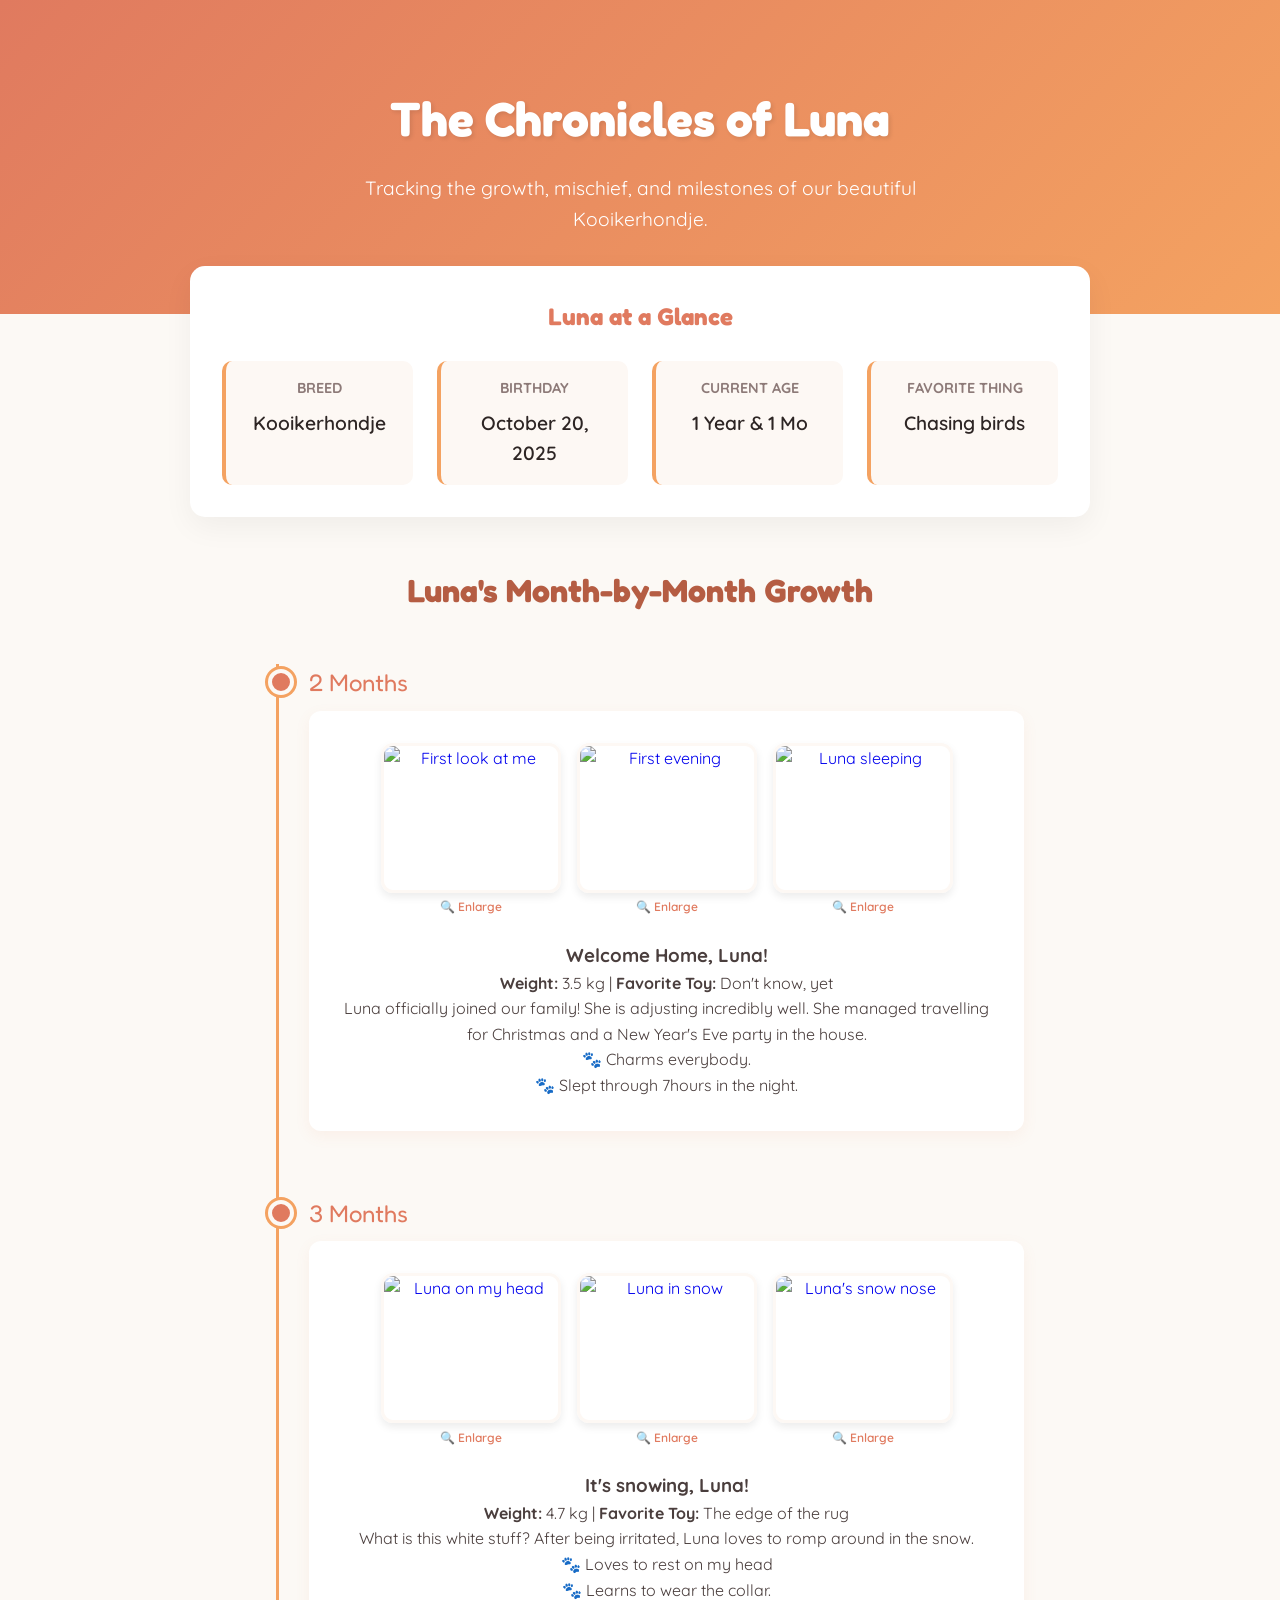
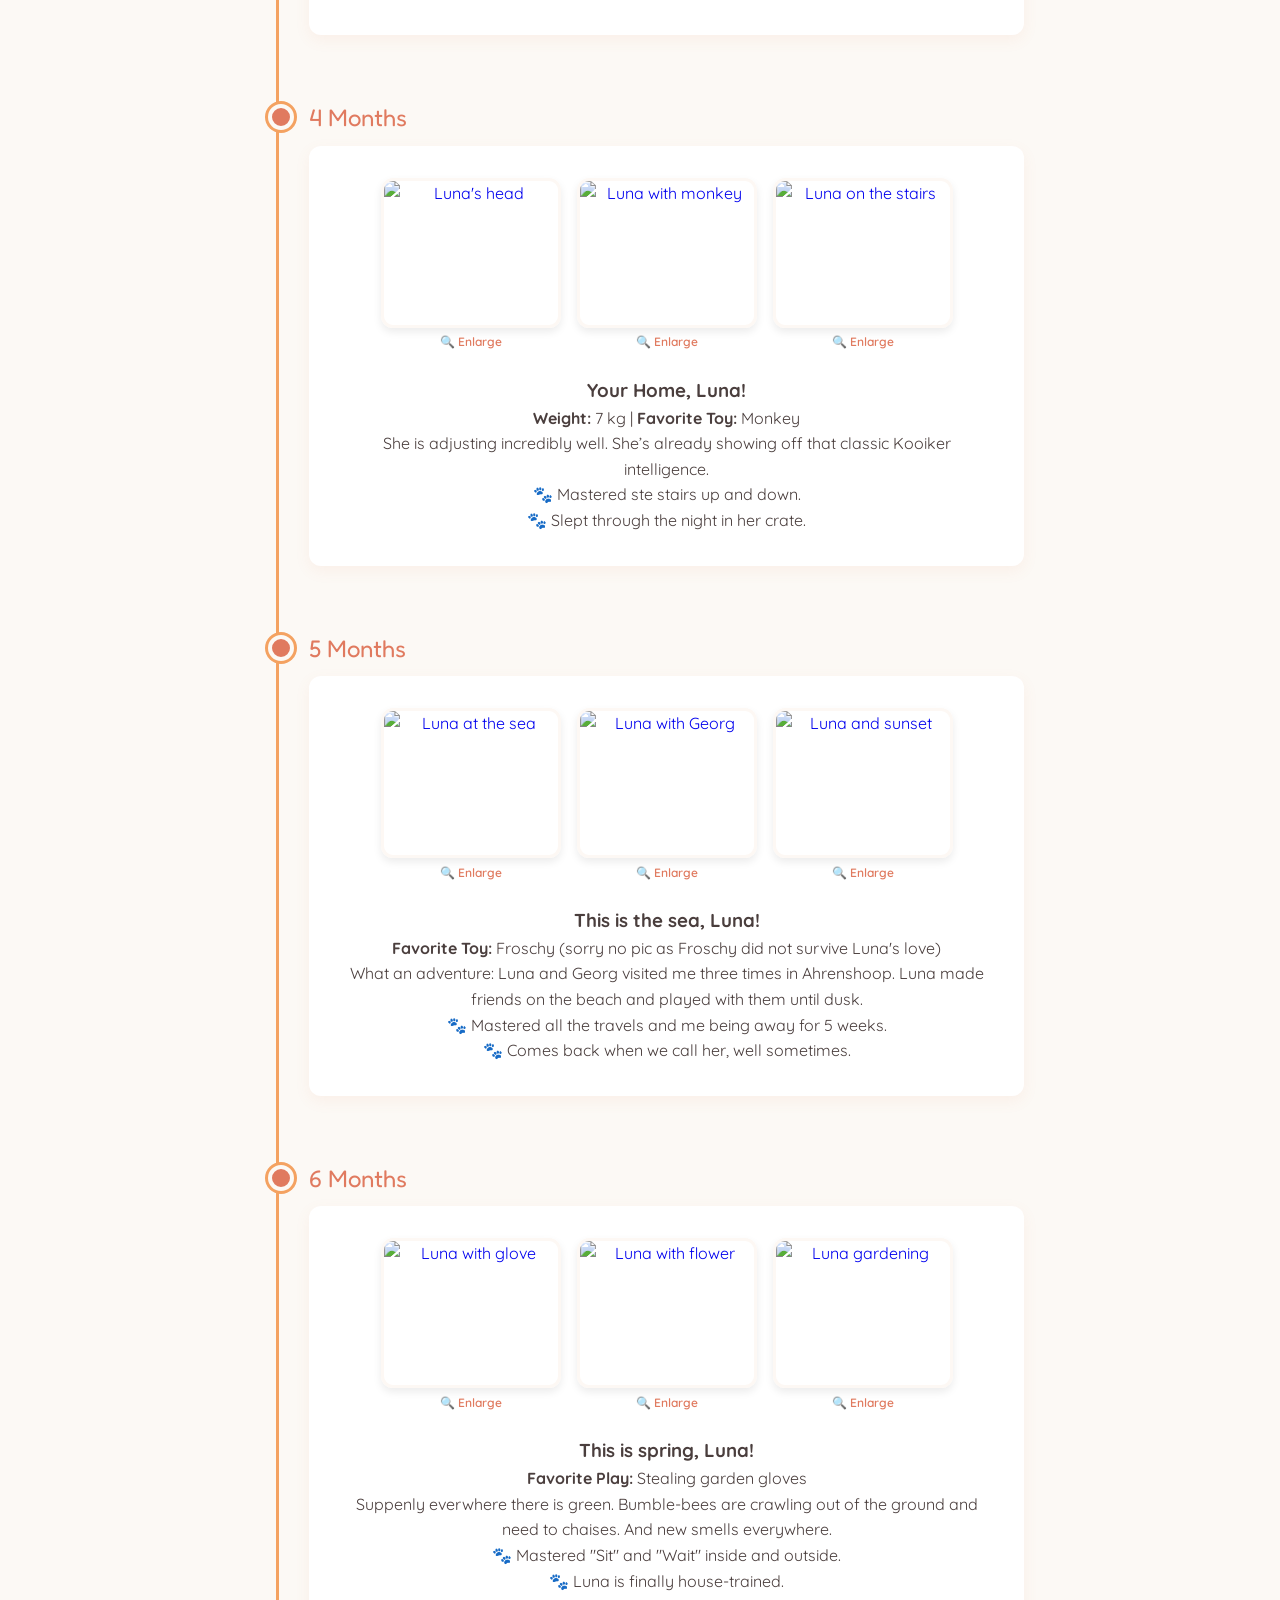
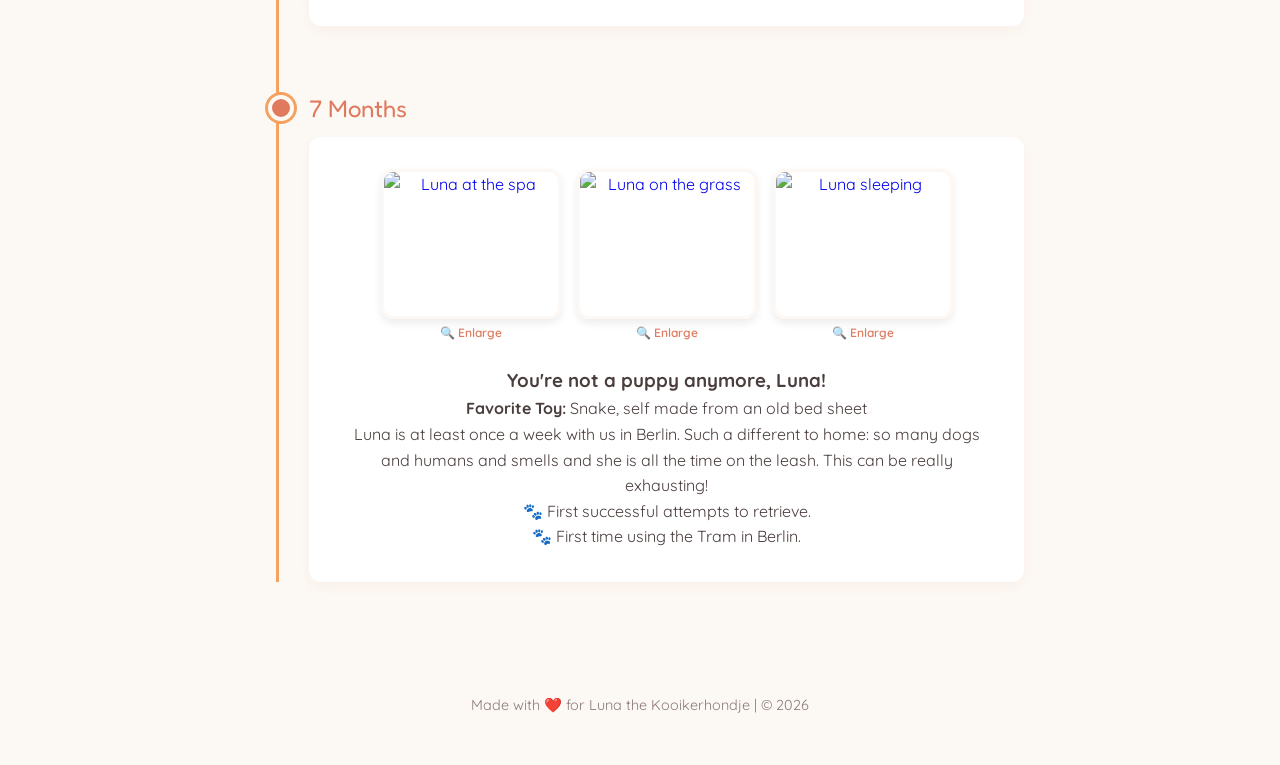
==== index.html @ 8d8fcbf7 "Rename index.html.html to index.html" ====
<!DOCTYPE html>
<html lang="en">
<head>
    <meta charset="UTF-8">
    <meta name="viewport" content="width=device-width, initial-scale=1.0">
    <title>Luna's Journey | Kooikerhondje Chronicles</title>
    <link rel="stylesheet" href="style.css">
    <link href="https://fonts.googleapis.com/css2?family=Fredoka+One&family=Quicksand:wght@400;600&display=swap" rel="stylesheet">
</head>
<body>

    <header class="hero">
        <div class="hero-content">
            <h1>The Chronicles of Luna</h1>
            <p>Tracking the growth, mischief, and milestones of our beautiful Kooikerhondje.</p>
        </div>
    </header>

    <section class="stats-container">
        <h2>Luna at a Glance</h2>
        <div class="stats-grid">
            <div class="stat-card">
                <h3>Breed</h3>
                <p>Kooikerhondje</p>
            </div>
            <div class="stat-card">
                <h3>Birthday</h3>
                <p>October 20, 2025</p> </div>
            <div class="stat-card">
    <h3>Current Age</h3>
    <p id="luna-age">Calculating...</p> </div>
            <div class="stat-card">
                <h3>Favorite Thing</h3>
                <p>Chasing birds</p>
            </div>
        </div>
    </section>

<main class="timeline-container">
        <h2>Luna's Month-by-Month Growth</h2>
        
        <div class="timeline">
            
           <div class="timeline-item">
    <div class="timeline-date">2 Months</div>
    <div class="timeline-content">
        
        <div class="month-photo-grid">
            
            <div class="photo-item">
                <a href="#img-m2-1" class="thumbnail-link">
                    <img src="luna2a.jpeg" alt="First look at me" class="timeline-img-small">
                    <span class="zoom-hint">🔍 Enlarge</span>
                </a>
                <div id="img-m2-1" class="lightbox">
                    <a href="#close" class="lightbox-close"></a>
                    <div class="lightbox-content">
                        <img src="luna2a.jpeg" alt="First look at me">
                        <a href="#close" class="close-button">&times; Close</a>
                    </div>
                </div>
            </div>

            <div class="photo-item">
                <a href="#img-m2-2" class="thumbnail-link">
                    <img src="luna2b.jpeg" alt="First evening" class="timeline-img-small">
                    <span class="zoom-hint">🔍 Enlarge</span>
                </a>
                <div id="img-m2-2" class="lightbox">
                    <a href="#close" class="lightbox-close"></a>
                    <div class="lightbox-content">
                        <img src="luna2b.jpeg" alt="First evening">
                        <a href="#close" class="close-button">&times; Close</a>
                    </div>
                </div>
            </div>

            <div class="photo-item">
                <a href="#img-m2-3" class="thumbnail-link">
                    <img src="luna2c.jpeg" alt="Luna sleeping" class="timeline-img-small">
                    <span class="zoom-hint">🔍 Enlarge</span>
                </a>
                <div id="img-m2-3" class="lightbox">
                    <a href="#close" class="lightbox-close"></a>
                    <div class="lightbox-content">
                        <img src="luna2c.jpeg" alt="Luna sleeping">
                        <a href="#close" class="close-button">&times; Close</a>
                    </div>
                </div>
            </div>

        </div> <h3>Welcome Home, Luna!</h3>
        <p class="stats-line"><strong>Weight:</strong> 3.5 kg | <strong>Favorite Toy:</strong> Don't know, yet</p>
        <p>Luna officially joined our family! She is adjusting incredibly well. She managed travelling for Christmas and a New Year's Eve party in the house.</p>
            <p>🐾 Charms everybody.</p>
            <p>🐾 Slept through 7hours in the night.</p>
        
    </div>
</div>

           <div class="timeline-item">
    <div class="timeline-date">3 Months</div>
    <div class="timeline-content">
        
        <div class="month-photo-grid">
            
            <div class="photo-item">
                <a href="#img-m3-1" class="thumbnail-link">
                    <img src="luna3a.jpeg" alt="Luna on my head" class="timeline-img-small">
                    <span class="zoom-hint">🔍 Enlarge</span>
                </a>
                <div id="img-m3-1" class="lightbox">
                    <a href="#close" class="lightbox-close"></a>
                    <div class="lightbox-content">
                        <img src="luna3a.jpeg" alt="Luna on my head">
                        <a href="#close" class="close-button">&times; Close</a>
                    </div>
                </div>
            </div>

            <div class="photo-item">
                <a href="#img-m3-2" class="thumbnail-link">
                    <img src="luna3b.jpeg" alt="Luna in snow" class="timeline-img-small">
                    <span class="zoom-hint">🔍 Enlarge</span>
                </a>
                <div id="img-m3-2" class="lightbox">
                    <a href="#close" class="lightbox-close"></a>
                    <div class="lightbox-content">
                        <img src="luna3b.jpeg" alt="Luna in snow">
                        <a href="#close" class="close-button">&times; Close</a>
                    </div>
                </div>
            </div>

            <div class="photo-item">
                <a href="#img-m3-3" class="thumbnail-link">
                    <img src="luna3c.jpeg" alt="Luna's snow nose" class="timeline-img-small">
                    <span class="zoom-hint">🔍 Enlarge</span>
                </a>
                <div id="img-m3-3" class="lightbox">
                    <a href="#close" class="lightbox-close"></a>
                    <div class="lightbox-content">
                        <img src="luna3c.jpeg" alt="Luna's snow nose">
                        <a href="#close" class="close-button">&times; Close</a>
                    </div>
                </div>
            </div>

        </div> <h3>It's snowing, Luna!</h3>
        <p class="stats-line"><strong>Weight:</strong> 4.7 kg | <strong>Favorite Toy:</strong> The edge of the rug</p>
        <p>What is this white stuff? After being irritated, Luna loves to romp around in the snow.</p>
	<p>🐾 Loves to rest on my head</p>
                          <p>🐾 Learns to wear the collar.</p>
           </div>
</div>

           <div class="timeline-item">
    <div class="timeline-date">4 Months</div>
    <div class="timeline-content">
        
        <div class="month-photo-grid">
            
            <div class="photo-item">
                <a href="#img-m4-1" class="thumbnail-link">
                    <img src="luna4a.jpeg" alt="Luna's head" class="timeline-img-small">
                    <span class="zoom-hint">🔍 Enlarge</span>
                </a>
                <div id="img-m4-1" class="lightbox">
                    <a href="#close" class="lightbox-close"></a>
                    <div class="lightbox-content">
                        <img src="luna4a.jpeg" alt="Luna's head">
                        <a href="#close" class="close-button">&times; Close</a>
                    </div>
                </div>
            </div>

            <div class="photo-item">
                <a href="#img-m4-2" class="thumbnail-link">
                    <img src="luna4b.jpeg" alt="Luna with monkey" class="timeline-img-small">
                    <span class="zoom-hint">🔍 Enlarge</span>
                </a>
                <div id="img-m4-2" class="lightbox">
                    <a href="#close" class="lightbox-close"></a>
                    <div class="lightbox-content">
                        <img src="luna4b.jpeg" alt="Luna with monkey">
                        <a href="#close" class="close-button">&times; Close</a>
                    </div>
                </div>
            </div>

            <div class="photo-item">
                <a href="#img-m4-3" class="thumbnail-link">
                    <img src="luna4c.jpeg" alt="Luna on the stairs" class="timeline-img-small">
                    <span class="zoom-hint">🔍 Enlarge</span>
                </a>
                <div id="img-m4-3" class="lightbox">
                    <a href="#close" class="lightbox-close"></a>
                    <div class="lightbox-content">
                        <img src="luna4c.jpeg" alt="Luna on the stairs">
                        <a href="#close" class="close-button">&times; Close</a>
                    </div>
                </div>
            </div>

        </div> <h3>Your Home, Luna!</h3>
        <p class="stats-line"><strong>Weight:</strong> 7 kg | <strong>Favorite Toy:</strong> Monkey</p>
        <p>She is adjusting incredibly well. She’s already showing off that classic Kooiker intelligence.</p>
                 <p>🐾 Mastered ste stairs up and down.</p>
            <p>🐾 Slept through the night in her crate.</p>
     
    </div>
</div>

           <div class="timeline-item">
    <div class="timeline-date">5 Months</div>
    <div class="timeline-content">
        
        <div class="month-photo-grid">
            
            <div class="photo-item">
                <a href="#img-m5-1" class="thumbnail-link">
                    <img src="luna5a.jpeg" alt="Luna at the sea" class="timeline-img-small">
                    <span class="zoom-hint">🔍 Enlarge</span>
                </a>
                <div id="img-m5-1" class="lightbox">
                    <a href="#close" class="lightbox-close"></a>
                    <div class="lightbox-content">
                        <img src="luna5a.jpeg" alt="Luna at the sea">
                        <a href="#close" class="close-button">&times; Close</a>
                    </div>
                </div>
            </div>

            <div class="photo-item">
                <a href="#img-m5-2" class="thumbnail-link">
                    <img src="luna5b.jpeg" alt="Luna with Georg" class="timeline-img-small">
                    <span class="zoom-hint">🔍 Enlarge</span>
                </a>
                <div id="img-m5-2" class="lightbox">
                    <a href="#close" class="lightbox-close"></a>
                    <div class="lightbox-content">
                        <img src="luna5b.jpeg" alt="Luna with Georg">
                        <a href="#close" class="close-button">&times; Close</a>
                    </div>
                </div>
            </div>

            <div class="photo-item">
                <a href="#img-m5-3" class="thumbnail-link">
                    <img src="luna5c.jpeg" alt="Luna and sunset" class="timeline-img-small">
                    <span class="zoom-hint">🔍 Enlarge</span>
                </a>
                <div id="img-m5-3" class="lightbox">
                    <a href="#close" class="lightbox-close"></a>
                    <div class="lightbox-content">
                        <img src="luna5c.jpeg" alt="Luna and sunset">
                        <a href="#close" class="close-button">&times; Close</a>
                    </div>
                </div>
            </div>

        </div> <h3>This is the sea, Luna!</h3>
        <p class="stats-line"> <strong>Favorite Toy:</strong> Froschy (sorry no pic as Froschy did not survive Luna's love)</p>
        <p>What an adventure: Luna and Georg visited me three times in Ahrenshoop. Luna made friends on the beach and played with them until dusk.</p>
    
            <p>🐾 Mastered all the travels and me being away for 5 weeks.</p>
            <p>🐾 Comes back when we call her, well sometimes.</p>
        
    </div>
</div>

           <div class="timeline-item">
    <div class="timeline-date">6 Months</div>
    <div class="timeline-content">
        
        <div class="month-photo-grid">
            
            <div class="photo-item">
                <a href="#img-m6-1" class="thumbnail-link">
                    <img src="luna6a.jpg" alt="Luna with glove" class="timeline-img-small">
                    <span class="zoom-hint">🔍 Enlarge</span>
                </a>
                <div id="img-m6-1" class="lightbox">
                    <a href="#close" class="lightbox-close"></a>
                    <div class="lightbox-content">
                        <img src="luna6a.jpg" alt="Luna with glove">
                        <a href="#close" class="close-button">&times; Close</a>
                    </div>
                </div>
            </div>

            <div class="photo-item">
                <a href="#img-m6-2" class="thumbnail-link">
                    <img src="luna6b.jpeg" alt="Luna with flower" class="timeline-img-small">
                    <span class="zoom-hint">🔍 Enlarge</span>
                </a>
                <div id="img-m6-2" class="lightbox">
                    <a href="#close" class="lightbox-close"></a>
                    <div class="lightbox-content">
                        <img src="luna6b.jpeg" alt="Luna with flower">
                        <a href="#close" class="close-button">&times; Close</a>
                    </div>
                </div>
            </div>

            <div class="photo-item">
                <a href="#img-m6-3" class="thumbnail-link">
                    <img src="luna6c.jpeg" alt="Luna gardening" class="timeline-img-small">
                    <span class="zoom-hint">🔍 Enlarge</span>
                </a>
                <div id="img-m6-3" class="lightbox">
                    <a href="#close" class="lightbox-close"></a>
                    <div class="lightbox-content">
                        <img src="luna6c.jpeg" alt="Luna gardening">
                        <a href="#close" class="close-button">&times; Close</a>
                    </div>
                </div>
            </div>

        </div> <h3>This is spring, Luna!</h3>
        <p class="stats-line"> <strong>Favorite Play:</strong> Stealing garden gloves</p>
        <p>Suppenly everwhere there is green. Bumble-bees are crawling out of the ground and need to chaises. And new smells everywhere.</p>
 
            <p>🐾 Mastered "Sit" and "Wait" inside and outside.</p>
            <p>🐾 Luna is finally house-trained.</p>
       
    </div>
</div>

           <div class="timeline-item">
    <div class="timeline-date">7 Months</div>
    <div class="timeline-content">
        
        <div class="month-photo-grid">
            
            <div class="photo-item">
                <a href="#img-m7-1" class="thumbnail-link">
                    <img src="luna7a.jpg" alt="Luna at the spa" class="timeline-img-small">
                    <span class="zoom-hint">🔍 Enlarge</span>
                </a>
                <div id="img-m7-1" class="lightbox">
                    <a href="#close" class="lightbox-close"></a>
                    <div class="lightbox-content">
                        <img src="luna7a.jpg" alt="Luna at the spa">
                        <a href="#close" class="close-button">&times; Close</a>
                    </div>
                </div>
            </div>

            <div class="photo-item">
                <a href="#img-m7-2" class="thumbnail-link">
                    <img src="luna7b.jpeg" alt="Luna on the grass" class="timeline-img-small">
                    <span class="zoom-hint">🔍 Enlarge</span>
                </a>
                <div id="img-m7-2" class="lightbox">
                    <a href="#close" class="lightbox-close"></a>
                    <div class="lightbox-content">
                        <img src="luna7b.jpeg" alt="Luna on the grass">
                        <a href="#close" class="close-button">&times; Close</a>
                    </div>
                </div>
            </div>

            <div class="photo-item">
                <a href="#img-m7-3" class="thumbnail-link">
                    <img src="luna7c.jpeg" alt="Luna sleeping" class="timeline-img-small">
                    <span class="zoom-hint">🔍 Enlarge</span>
                </a>
                <div id="img-m7-3" class="lightbox">
                    <a href="#close" class="lightbox-close"></a>
                    <div class="lightbox-content">
                        <img src="luna7c.jpeg" alt="Luna sleeping">
                        <a href="#close" class="close-button">&times; Close</a>
                    </div>
                </div>
            </div>

        </div> <h3>You're not a puppy anymore, Luna!</h3>
        <p class="stats-line"> <strong>Favorite Toy:</strong> Snake, self made from an old bed sheet </p>
        <p>Luna is at least once a week with us in Berlin. Such a different to home: so many dogs and humans and smells and she is all the time on the leash. This can be really exhausting! </p>
        
            <p>🐾 First successful attempts to retrieve.</p>
            <p>🐾 First time using the Tram in Berlin.</p>
        
    </div>
</div>

    </main>

    <footer>
        <p>Made with ❤️ for Luna the Kooikerhondje | &copy; 2026</p>
    </footer>
<script>
        document.addEventListener("DOMContentLoaded", function() {
            // 1. SET LUNA'S BIRTHDAY HERE: (Year, Month - 1, Day)
            // March = 2, April = 3, May = 4, June = 5...
            const birthDate = new Date(2025, 9, 20); 

            const today = new Date();
            
            // Calculate total months difference
            let months = (today.getFullYear() - birthDate.getFullYear()) * 12;
            months -= birthDate.getMonth();
            months += today.getMonth();
            
            // Adjust if the current day of the month hasn't reached her birth day yet
            if (today.getDate() < birthDate.getDate()) {
                months--;
            }

            // Display the result
            const ageElement = document.getElementById("luna-age");
            if (months < 0) {
                ageElement.innerText = "Not born yet!";
            } else if (months === 0) {
                // If she's under a month old, show weeks instead
                const diffTime = Math.abs(today - birthDate);
                const diffDays = Math.ceil(diffTime / (1000 * 60 * 60 * 24));
                const weeks = Math.floor(diffDays / 7);
                ageElement.innerText = weeks === 1 ? "1 Week" : weeks + " Weeks";
            } else if (months === 1) {
                ageElement.innerText = "1 Month";
            } else if (months >= 12) {
                // If she's over a year old, show years and months
                const years = Math.floor(months / 12);
                const remainingMonths = months % 12;
                let ageString = years === 1 ? "1 Year" : years + " Years";
                if (remainingMonths > 0) {
                    ageString += ` & ${remainingMonths} ` + (remainingMonths === 1 ? "Mo" : "Mos");
                }
                ageElement.innerText = ageString;
            } else {
                ageElement.innerText = months + " Months";
            }
        });
    </script>
</body>
</body>
</html>
---- style.css ----
/* Global Reset & Fonts */
* {
    box-sizing: border-box;
    margin: 0;
    padding: 0;
}

body {
    font-family: 'Quicksand', sans-serif;
    background-color: #fcf9f5;
    color: #4a3e3d;
    line-height: 1.6;
}

/* Hero Section */
.hero {
    background: linear-gradient(135deg, #e07a5f 0%, #f4a261 100%);
    color: white;
    text-align: center;
    padding: 5rem 1rem;
}

.hero h1 {
    font-family: 'Fredoka One', cursive;
    font-size: 3rem;
    margin-bottom: 1rem;
    text-shadow: 2px 2px 4px rgba(0,0,0,0.1);
}

.hero p {
    font-size: 1.2rem;
    max-width: 600px;
    margin: 0 auto;
}

/* Stats Dashboard */
.stats-container {
    max-width: 900px;
    margin: -3rem auto 3rem auto;
    background: white;
    padding: 2rem;
    border-radius: 15px;
    box-shadow: 0 10px 30px rgba(0,0,0,0.05);
    text-align: center;
}

.stats-container h2 {
    font-family: 'Fredoka One', cursive;
    color: #e07a5f;
    margin-bottom: 1.5rem;
}

.stats-grid {
    display: grid;
    grid-template-columns: repeat(auto-fit, minmax(180px, 1fr));
    gap: 1.5rem;
}

.stat-card {
    background: #fdf8f4;
    padding: 1rem;
    border-radius: 10px;
    border-left: 4px solid #f4a261;
}

.stat-card h3 {
    font-size: 0.9rem;
    text-transform: uppercase;
    color: #8d7a78;
    margin-bottom: 0.5rem;
}

.stat-card p {
    font-size: 1.2rem;
    font-weight: 600;
    color: #2d2524;
}

/* Timeline Layout & Warm Colors */
.timeline-container {
    max-width: 800px;
    margin: 0 auto;
    padding: 0 1rem;
}

.timeline-container h2 {
    text-align: center;
    font-family: 'Fredoka One', cursive;
    color: #b55d43; /* Warm terracotta */
    margin-bottom: 3rem;
    font-size: 2rem;
}

.timeline {
    position: relative;
    border-left: 3px solid #f4a261;
    margin-left: 20px;
    padding-left: 30px;
}

.timeline-item {
    position: relative;
    margin-bottom: 4rem;
}

.timeline-item::before {
    content: '';
    position: absolute;
    left: -41px;
    top: 5px;
    background: #e07a5f;
    border: 4px solid #fcf9f5;
    width: 18px;
    height: 18px;
    border-radius: 50%;
    box-shadow: 0 0 0 3px #f4a261;
}

.timeline-date {
    font-family: 'Fredoka One', cursive;
    font-size: 1.5rem;
    color: #e07a5f;
    margin-bottom: 0.5rem;
}

.timeline-content {
    background: white;
    padding: 2rem;
    border-radius: 12px;
    box-shadow: 0 5px 15px rgba(224, 122, 95, 0.08); /* Warm shadow */
    text-align: center; /* Centers the image and text nicely */
}

/* Multi-Photo Grid Styling */
.month-photo-grid {
    display: flex;
    flex-wrap: wrap;
    justify-content: center;
    gap: 1rem;
    margin-bottom: 1.5rem;
}

.photo-item {
    flex: 1;
    min-width: 140px;
    max-width: 180px; /* Limits how big they get if there's only one photo */
}

.thumbnail-link {
    display: block;
    text-decoration: none;
    transition: transform 0.2s ease;
}

.thumbnail-link:hover {
    transform: scale(1.05);
}

.timeline-img-small {
    width: 100%;
    height: 150px; /* Slightly smaller to fit nicely in a row */
    object-fit: cover;
    border-radius: 12px;
    border: 3px solid #fdf8f4;
    box-shadow: 0 4px 8px rgba(0,0,0,0.08);
    display: block;
    margin-bottom: 0.3rem;
}

.zoom-hint {
    font-size: 0.75rem;
    color: #e07a5f;
    font-weight: 600;
    display: block;
    text-align: center;
}
/* --- THE ENLARGE EFFECT (LIGHTBOX) --- */
.lightbox {
    position: fixed;
    top: 0;
    left: 0;
    width: 100vw;
    height: 100vh;
    background: rgba(45, 37, 36, 0.85); /* Warm dark overlay */
    z-index: 999;
    opacity: 0;
    pointer-events: none;
    transition: opacity 0.3s ease;
    display: flex;
    justify-content: center;
    align-items: center;
}

/* When the thumbnail is clicked, show the lightbox */
.lightbox:target {
    opacity: 1;
    pointer-events: auto;
}

/* Click anywhere outside the photo to close */
.lightbox-close {
    position: absolute;
    top: 0;
    left: 0;
    width: 100%;
    height: 100%;
    cursor: default;
}

.lightbox-content {
    position: relative;
    max-width: 85%;
    max-height: 80%;
    background: white;
    padding: 10px;
    border-radius: 8px;
    box-shadow: 0 10px 25px rgba(0,0,0,0.3);
    text-align: right;
}

.lightbox-content img {
    max-width: 100%;
    max-height: 70vh;
    display: block;
    border-radius: 4px;
}

.close-button {
    display: inline-block;
    margin-top: 10px;
    color: #e07a5f;
    text-decoration: none;
    font-weight: bold;
    font-family: 'Fredoka One', cursive;
}

/* Footer */
footer {
    text-align: center;
    padding: 3rem 1rem;
    color: #8d7a78;
    font-size: 0.9rem;
}

/* Responsive adjustments */
@media (max-width: 600px) {
    .hero h1 { font-size: 2.2rem; }
    .timeline { margin-left: 10px; padding-left: 20px; }
    .timeline-item::before { left: -31px; }
}
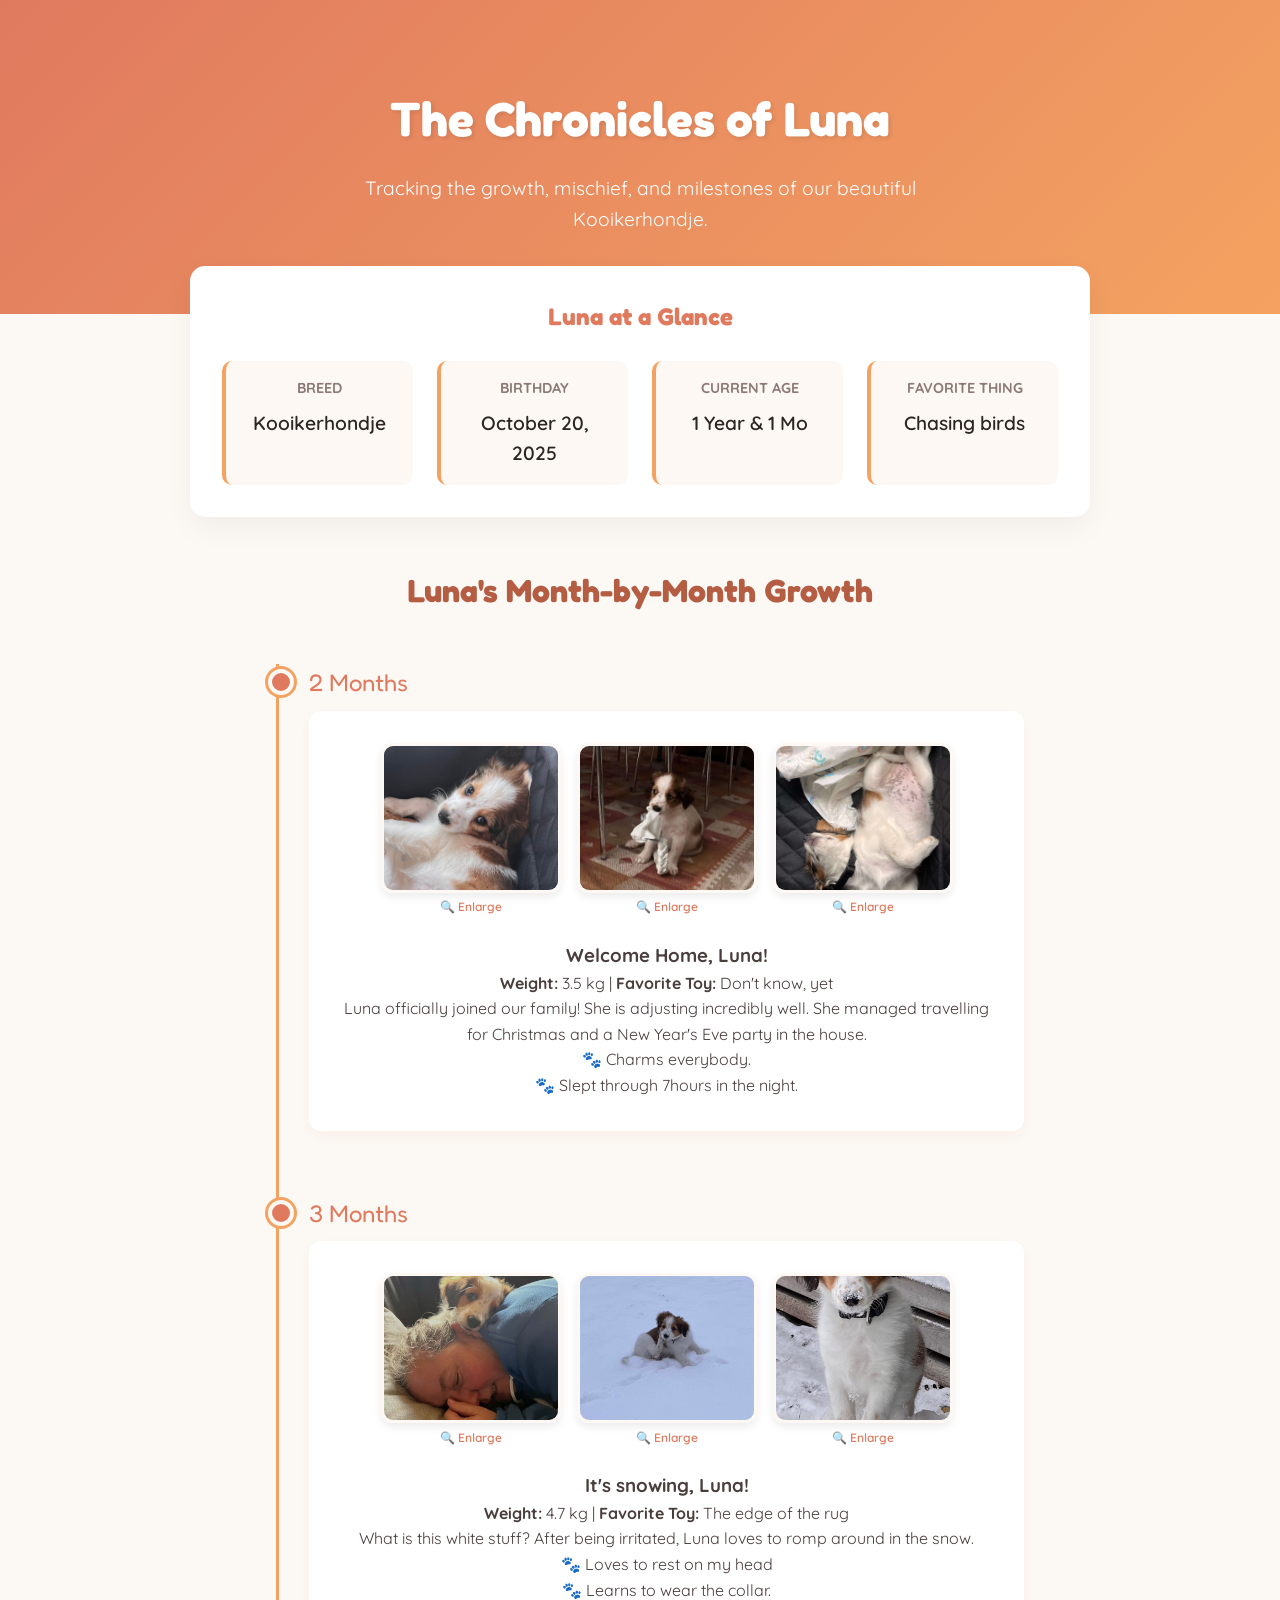
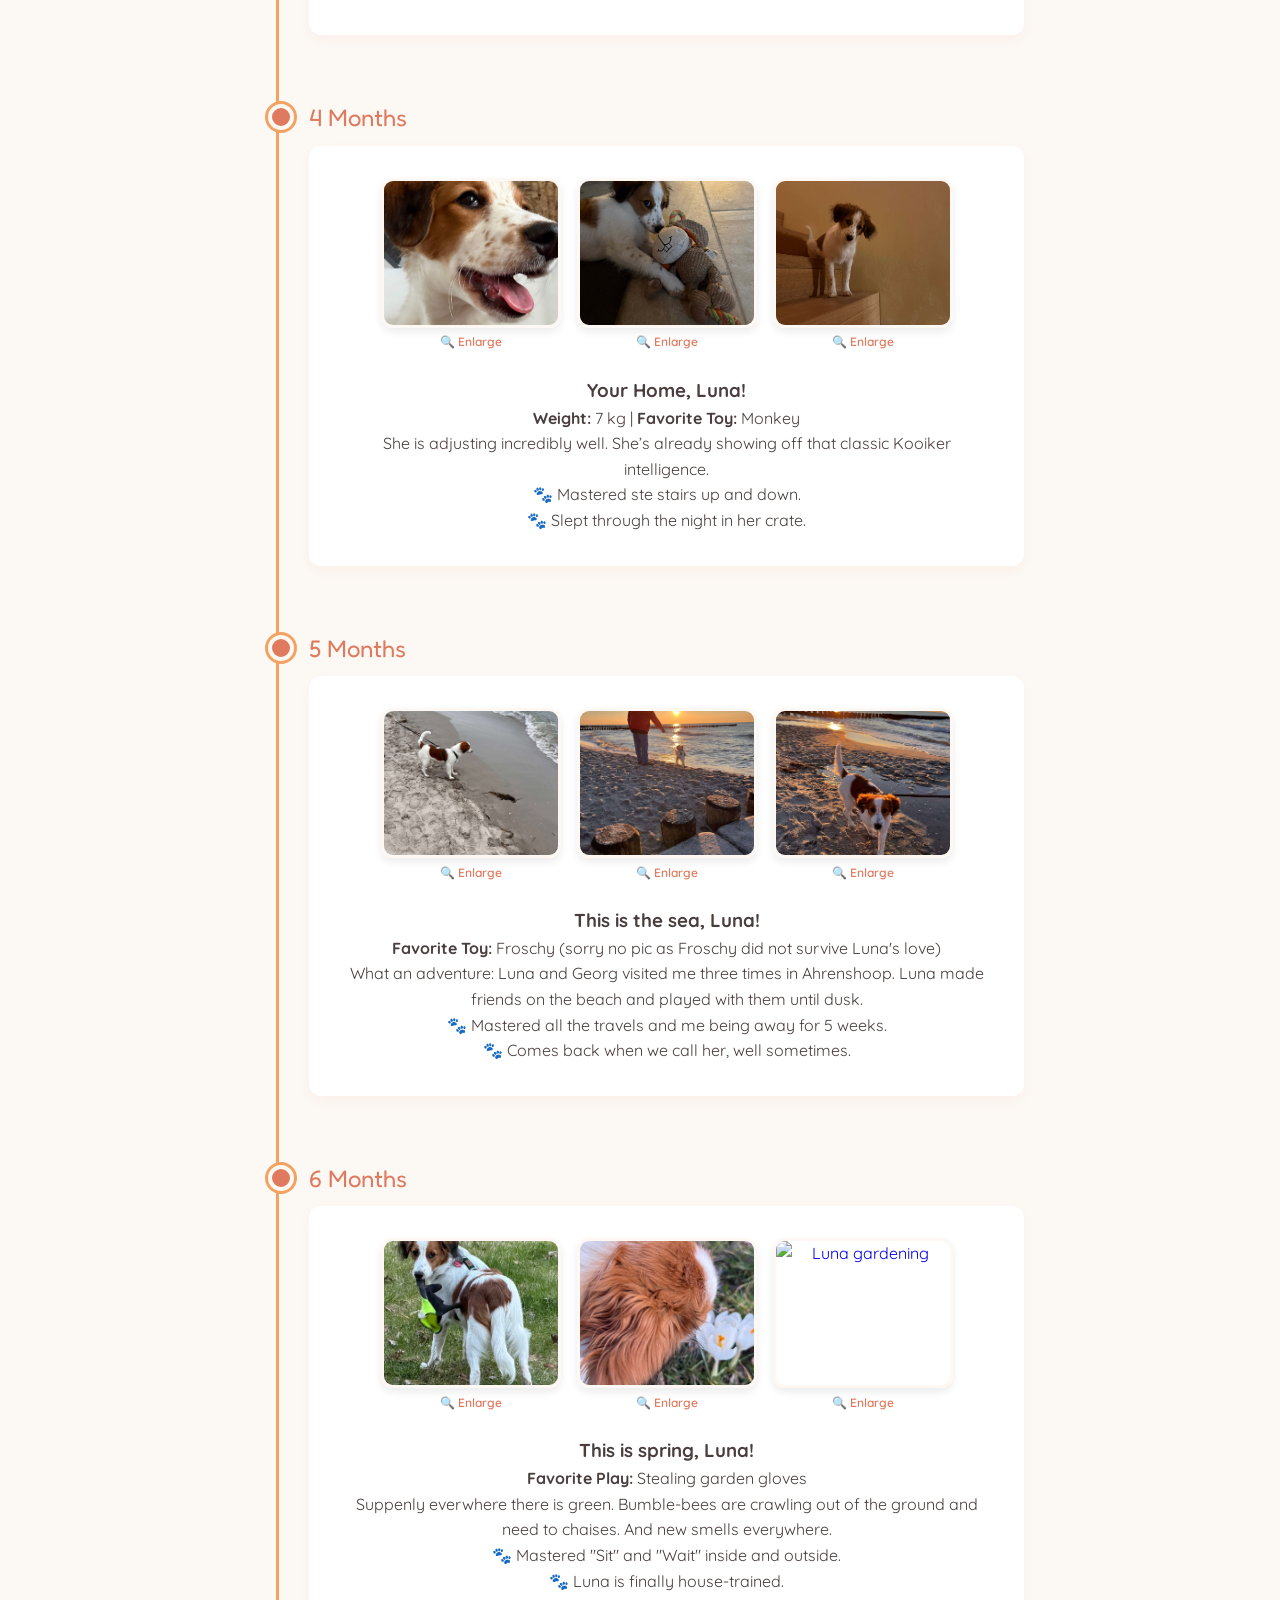
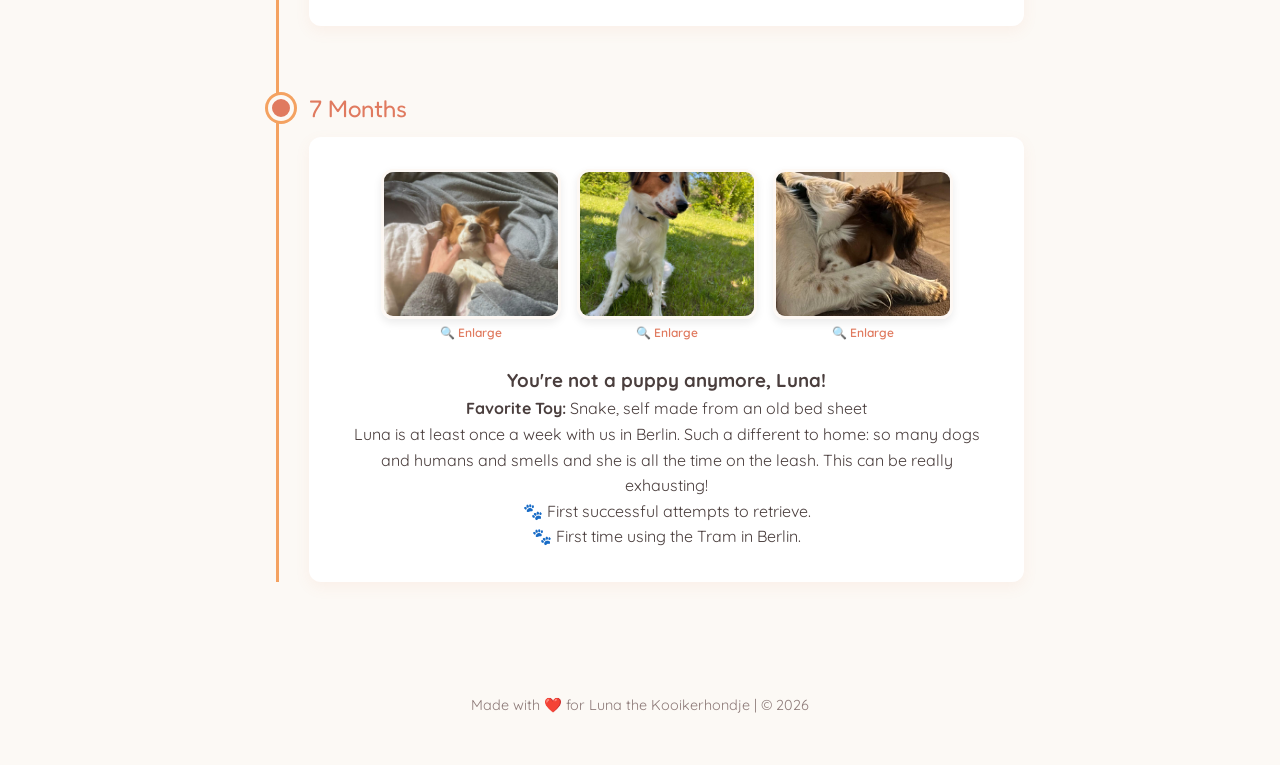
==== commit 33e7c6b6: "Update index.html" ====
--- a/index.html
+++ b/index.html
@@ -305,13 +305,13 @@
 
             <div class="photo-item">
                 <a href="#img-m6-3" class="thumbnail-link">
-                    <img src="luna6c.jpeg" alt="Luna gardening" class="timeline-img-small">
+                    <img src="luna6d.jpeg" alt="Luna gardening" class="timeline-img-small">
                     <span class="zoom-hint">🔍 Enlarge</span>
                 </a>
                 <div id="img-m6-3" class="lightbox">
                     <a href="#close" class="lightbox-close"></a>
                     <div class="lightbox-content">
-                        <img src="luna6c.jpeg" alt="Luna gardening">
+                        <img src="luna6d.jpeg" alt="Luna gardening">
                         <a href="#close" class="close-button">&times; Close</a>
                     </div>
                 </div>
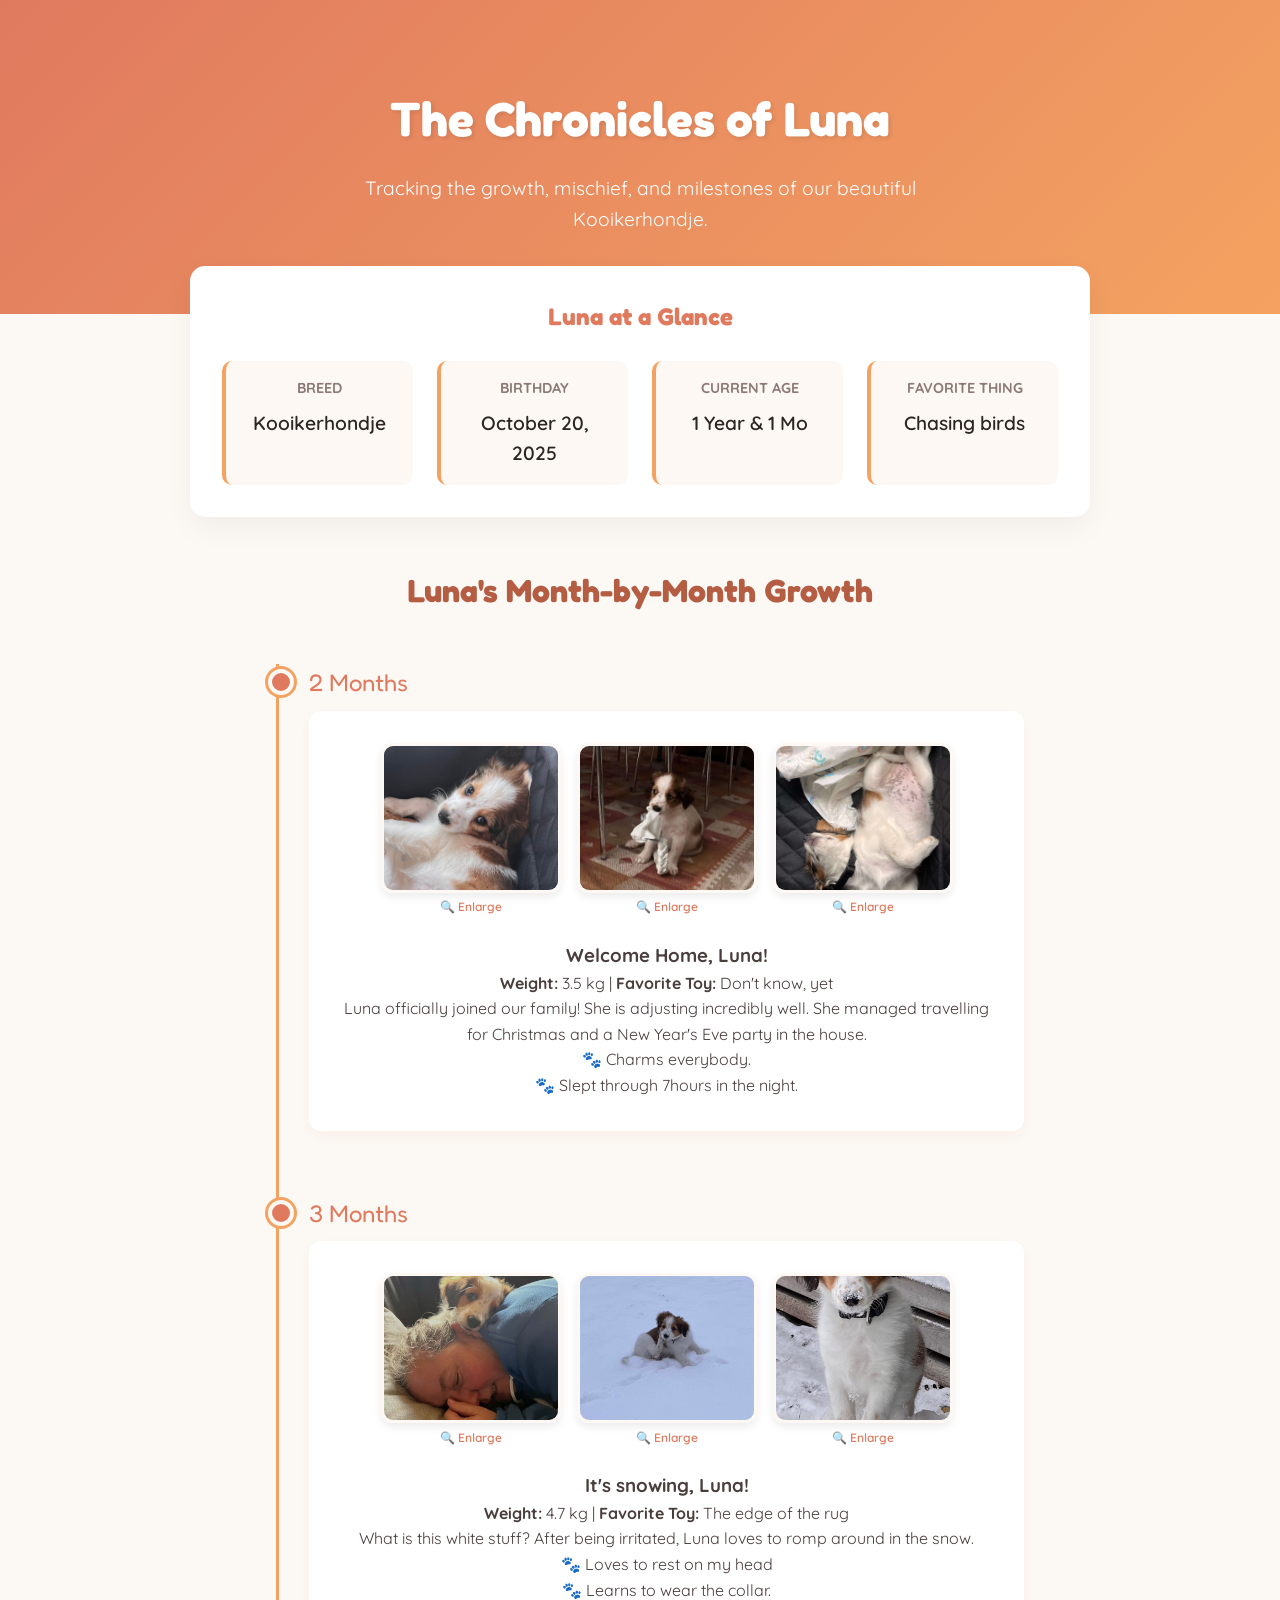
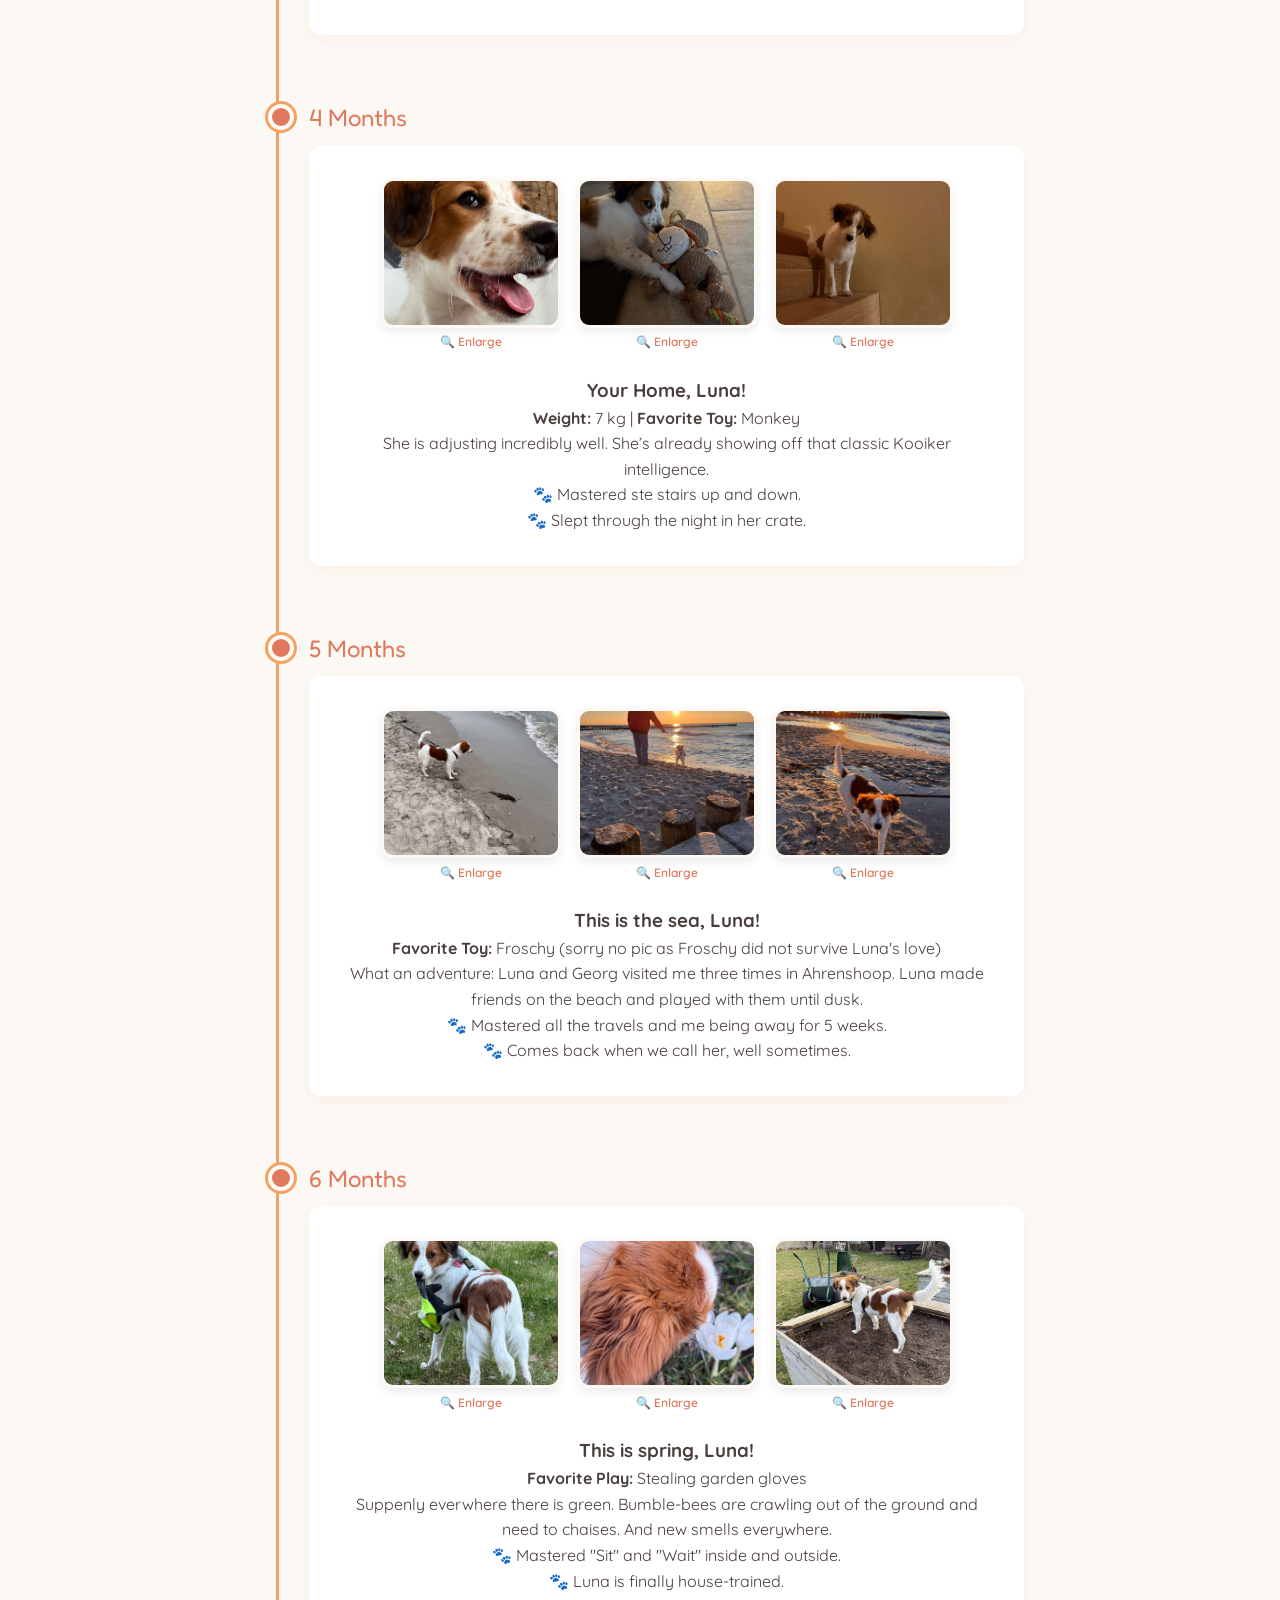
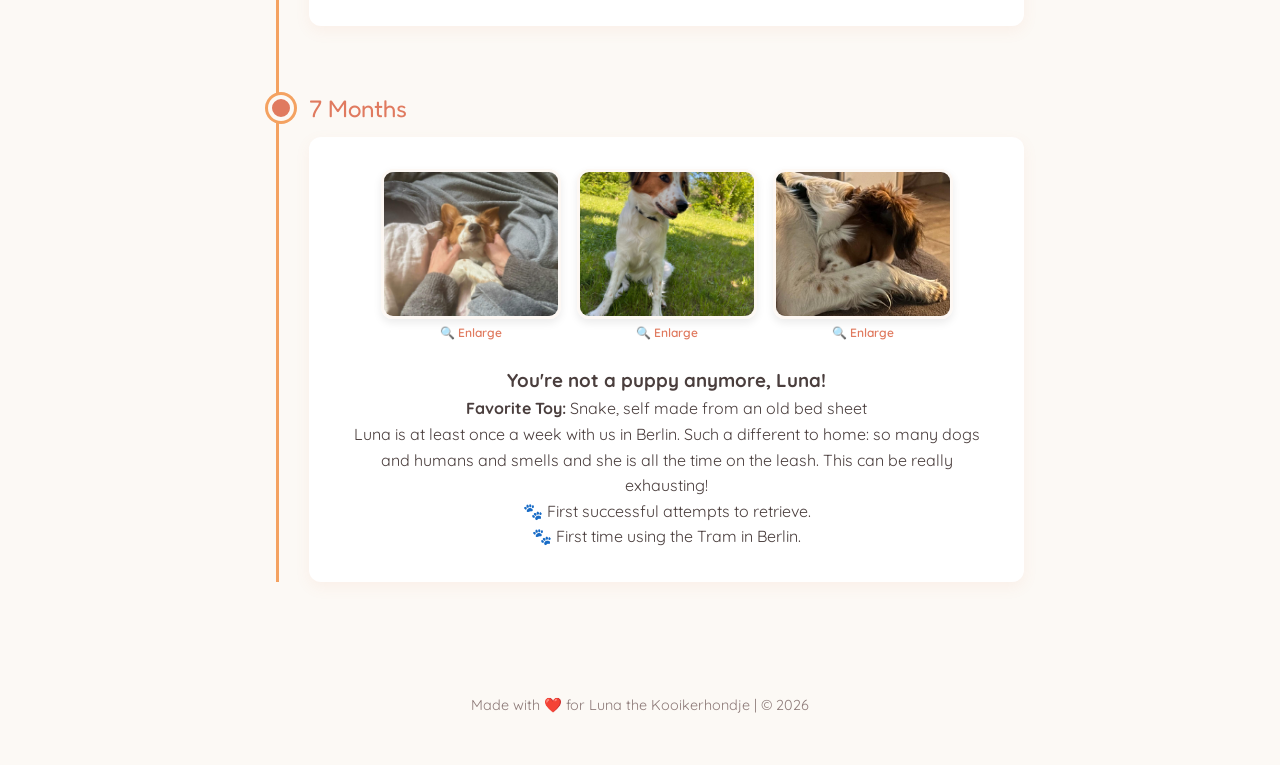
==== commit 821d9cca: "Update index.html" ====
--- a/index.html
+++ b/index.html
@@ -305,13 +305,13 @@
 
             <div class="photo-item">
                 <a href="#img-m6-3" class="thumbnail-link">
-                    <img src="luna6d.jpeg" alt="Luna gardening" class="timeline-img-small">
+                    <img src="Luna6d.jpeg" alt="Luna gardening" class="timeline-img-small">
                     <span class="zoom-hint">🔍 Enlarge</span>
                 </a>
                 <div id="img-m6-3" class="lightbox">
                     <a href="#close" class="lightbox-close"></a>
                     <div class="lightbox-content">
-                        <img src="luna6d.jpeg" alt="Luna gardening">
+                        <img src="Luna6d.jpeg" alt="Luna gardening">
                         <a href="#close" class="close-button">&times; Close</a>
                     </div>
                 </div>
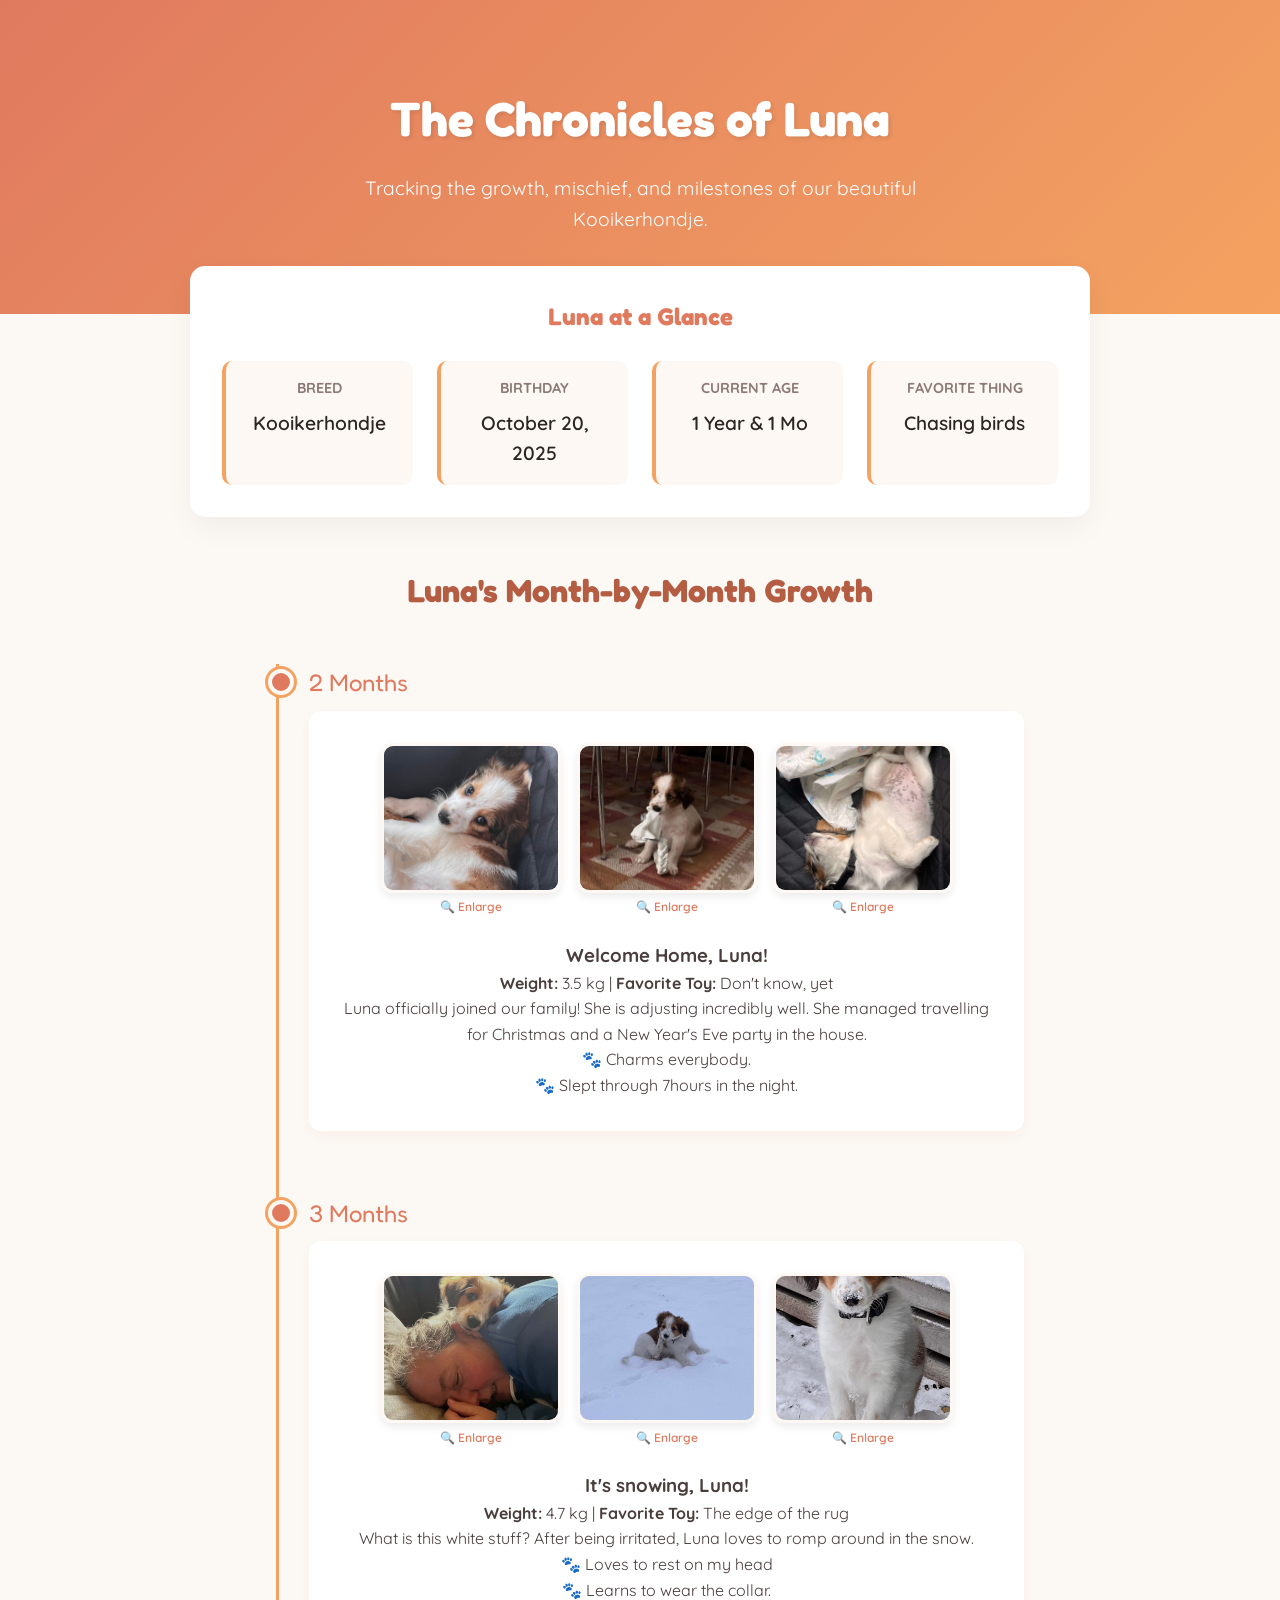
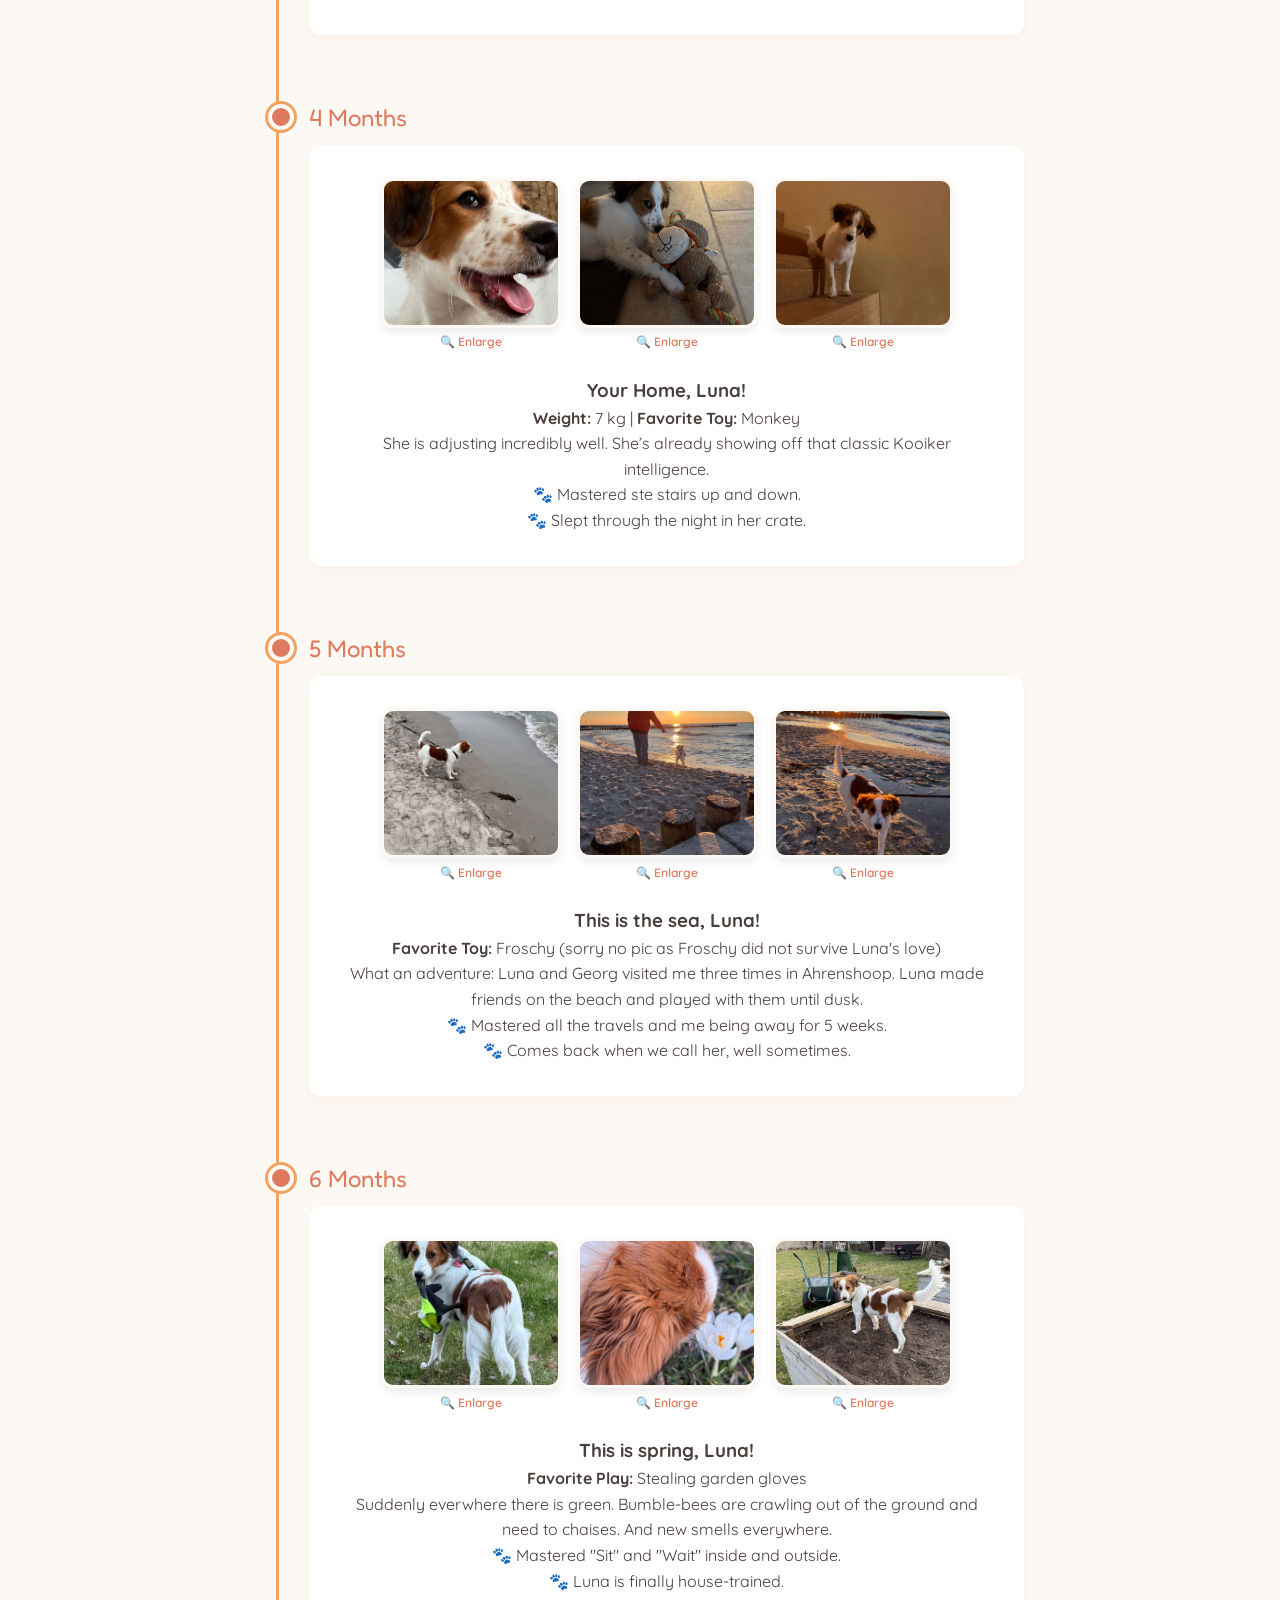
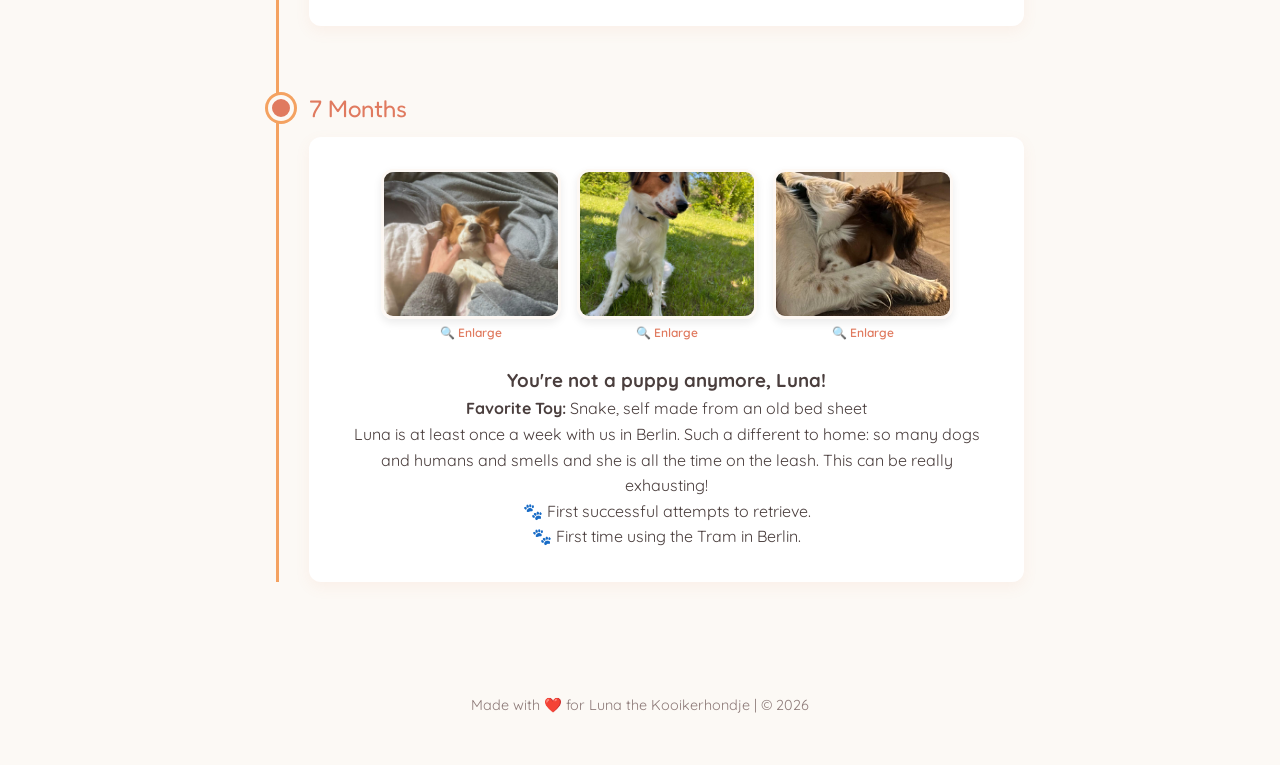
==== commit fb771e67: "Update index.html" ====
--- a/index.html
+++ b/index.html
@@ -319,7 +319,7 @@
 
         </div> <h3>This is spring, Luna!</h3>
         <p class="stats-line"> <strong>Favorite Play:</strong> Stealing garden gloves</p>
-        <p>Suppenly everwhere there is green. Bumble-bees are crawling out of the ground and need to chaises. And new smells everywhere.</p>
+        <p>Suddenly everwhere there is green. Bumble-bees are crawling out of the ground and need to chaises. And new smells everywhere.</p>
  
             <p>🐾 Mastered "Sit" and "Wait" inside and outside.</p>
             <p>🐾 Luna is finally house-trained.</p>
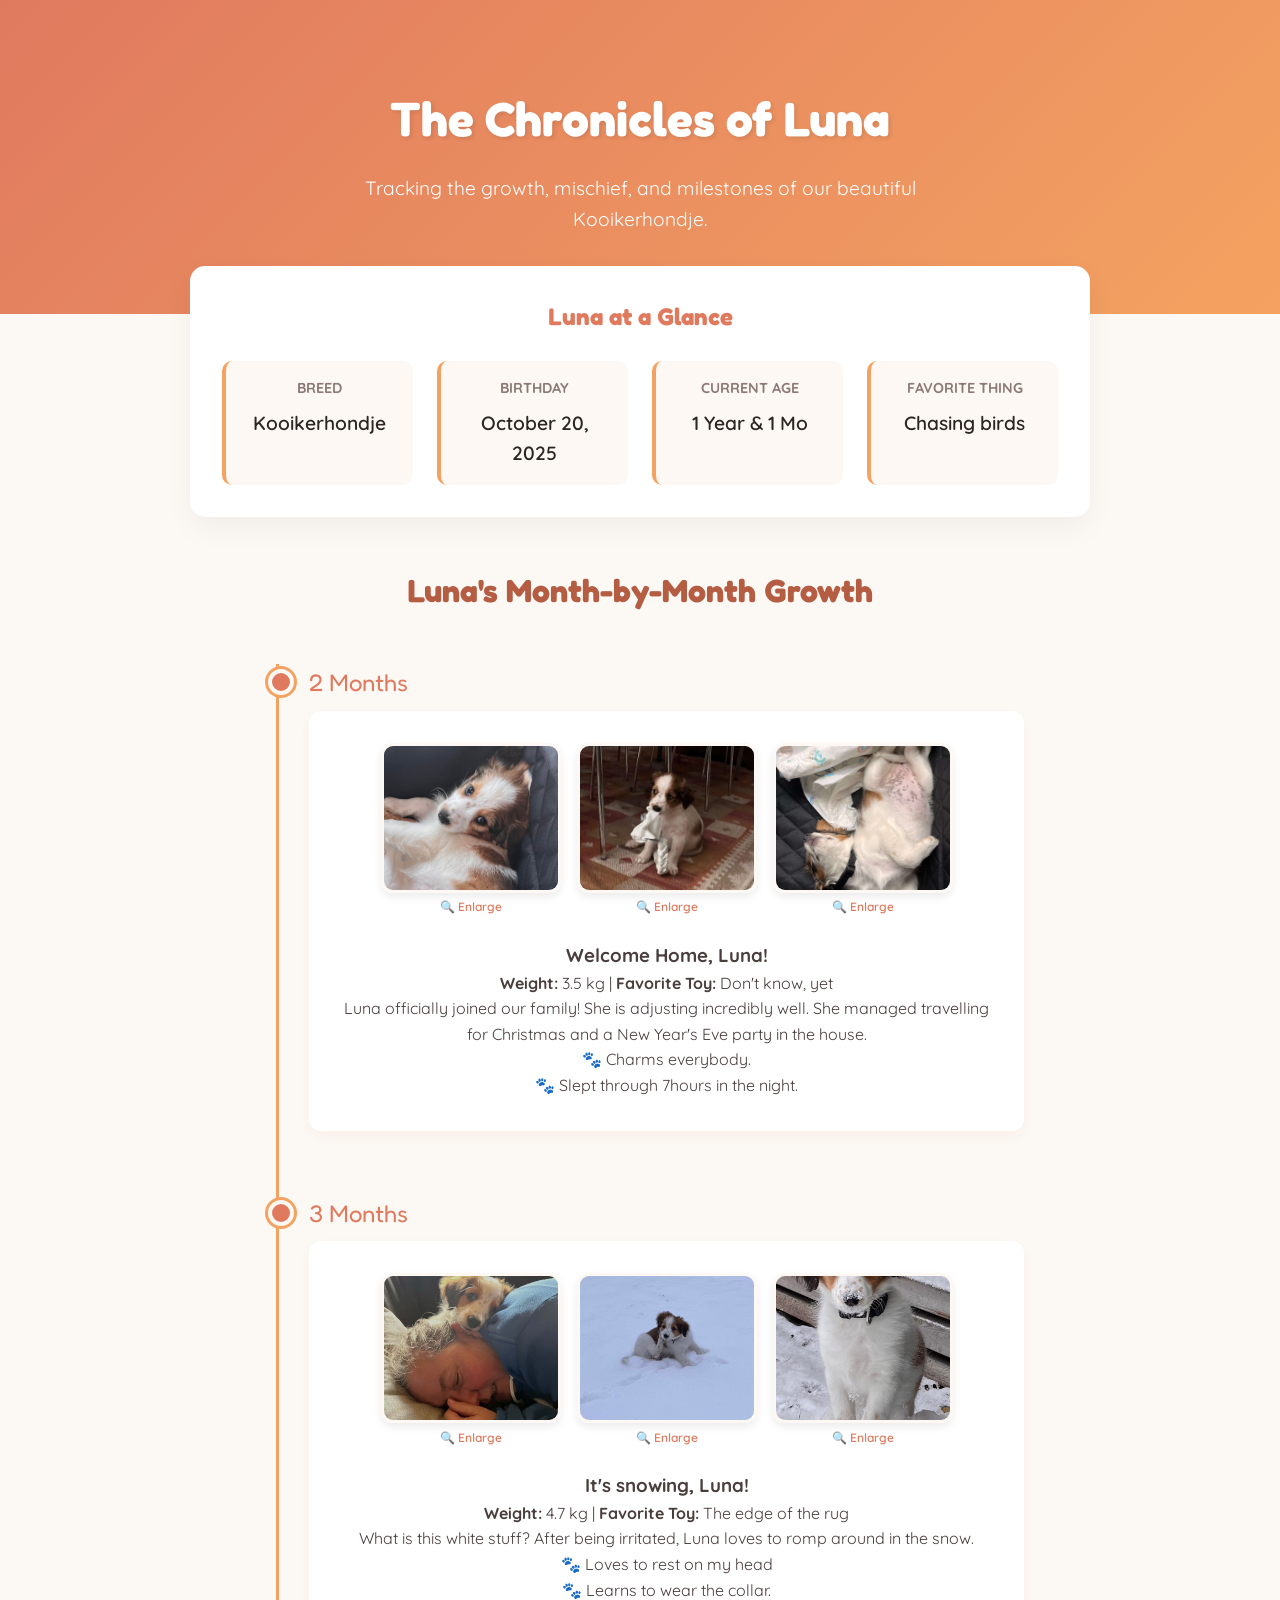
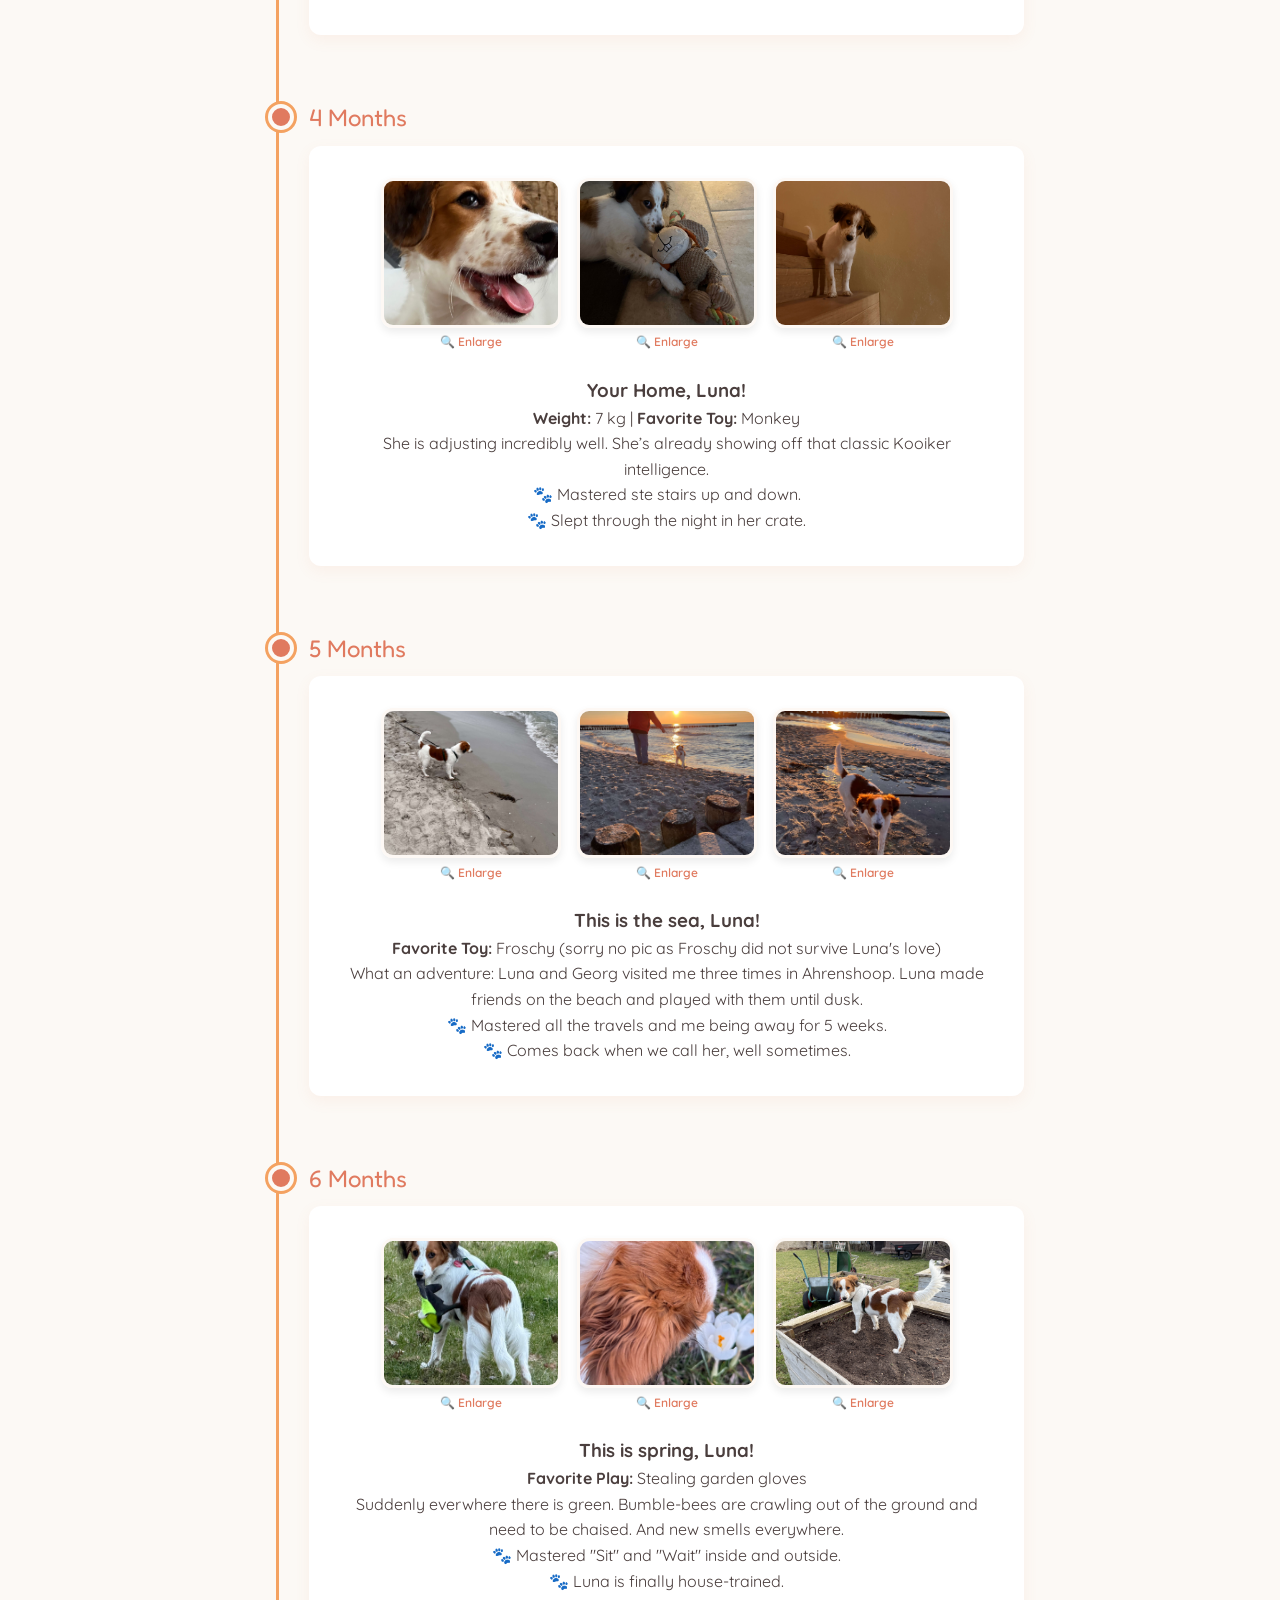
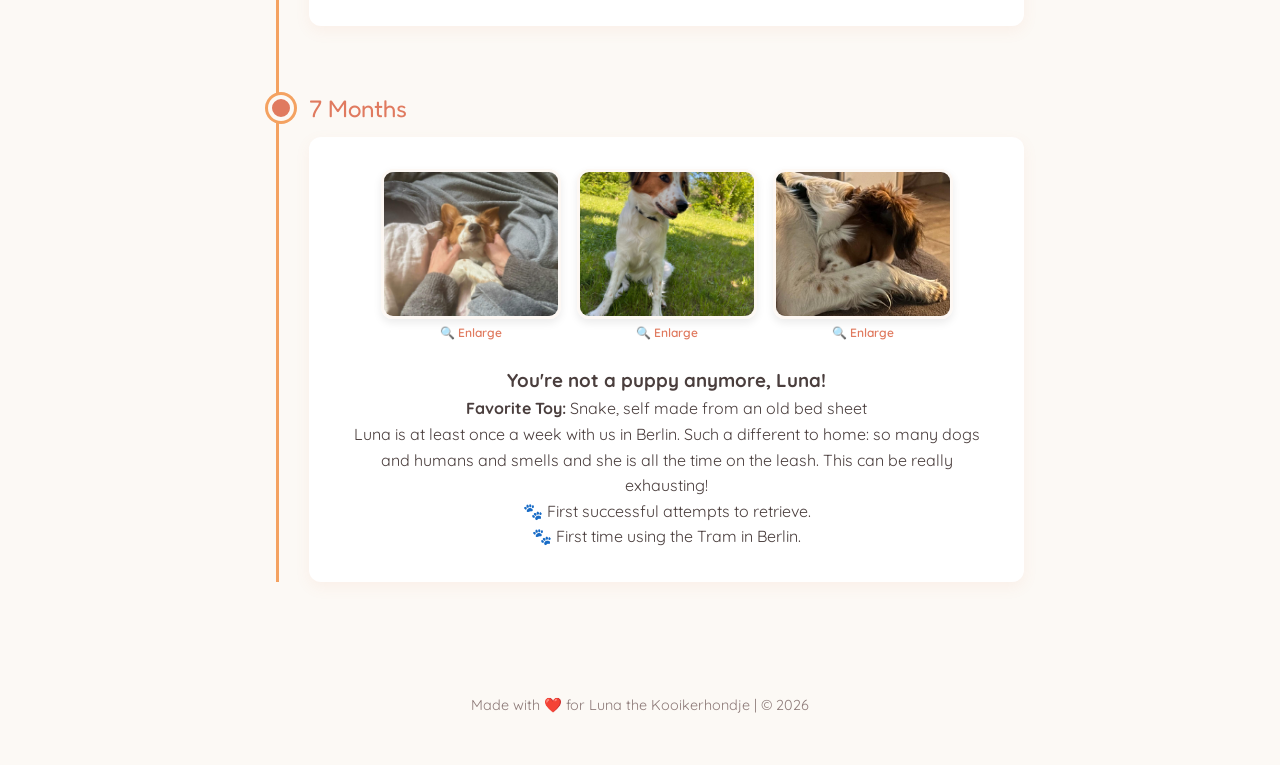
==== commit 0059fda3: "Update index.html" ====
--- a/index.html
+++ b/index.html
@@ -319,7 +319,7 @@
 
         </div> <h3>This is spring, Luna!</h3>
         <p class="stats-line"> <strong>Favorite Play:</strong> Stealing garden gloves</p>
-        <p>Suddenly everwhere there is green. Bumble-bees are crawling out of the ground and need to chaises. And new smells everywhere.</p>
+        <p>Suddenly everwhere there is green. Bumble-bees are crawling out of the ground and need to be chaised. And new smells everywhere.</p>
  
             <p>🐾 Mastered "Sit" and "Wait" inside and outside.</p>
             <p>🐾 Luna is finally house-trained.</p>
